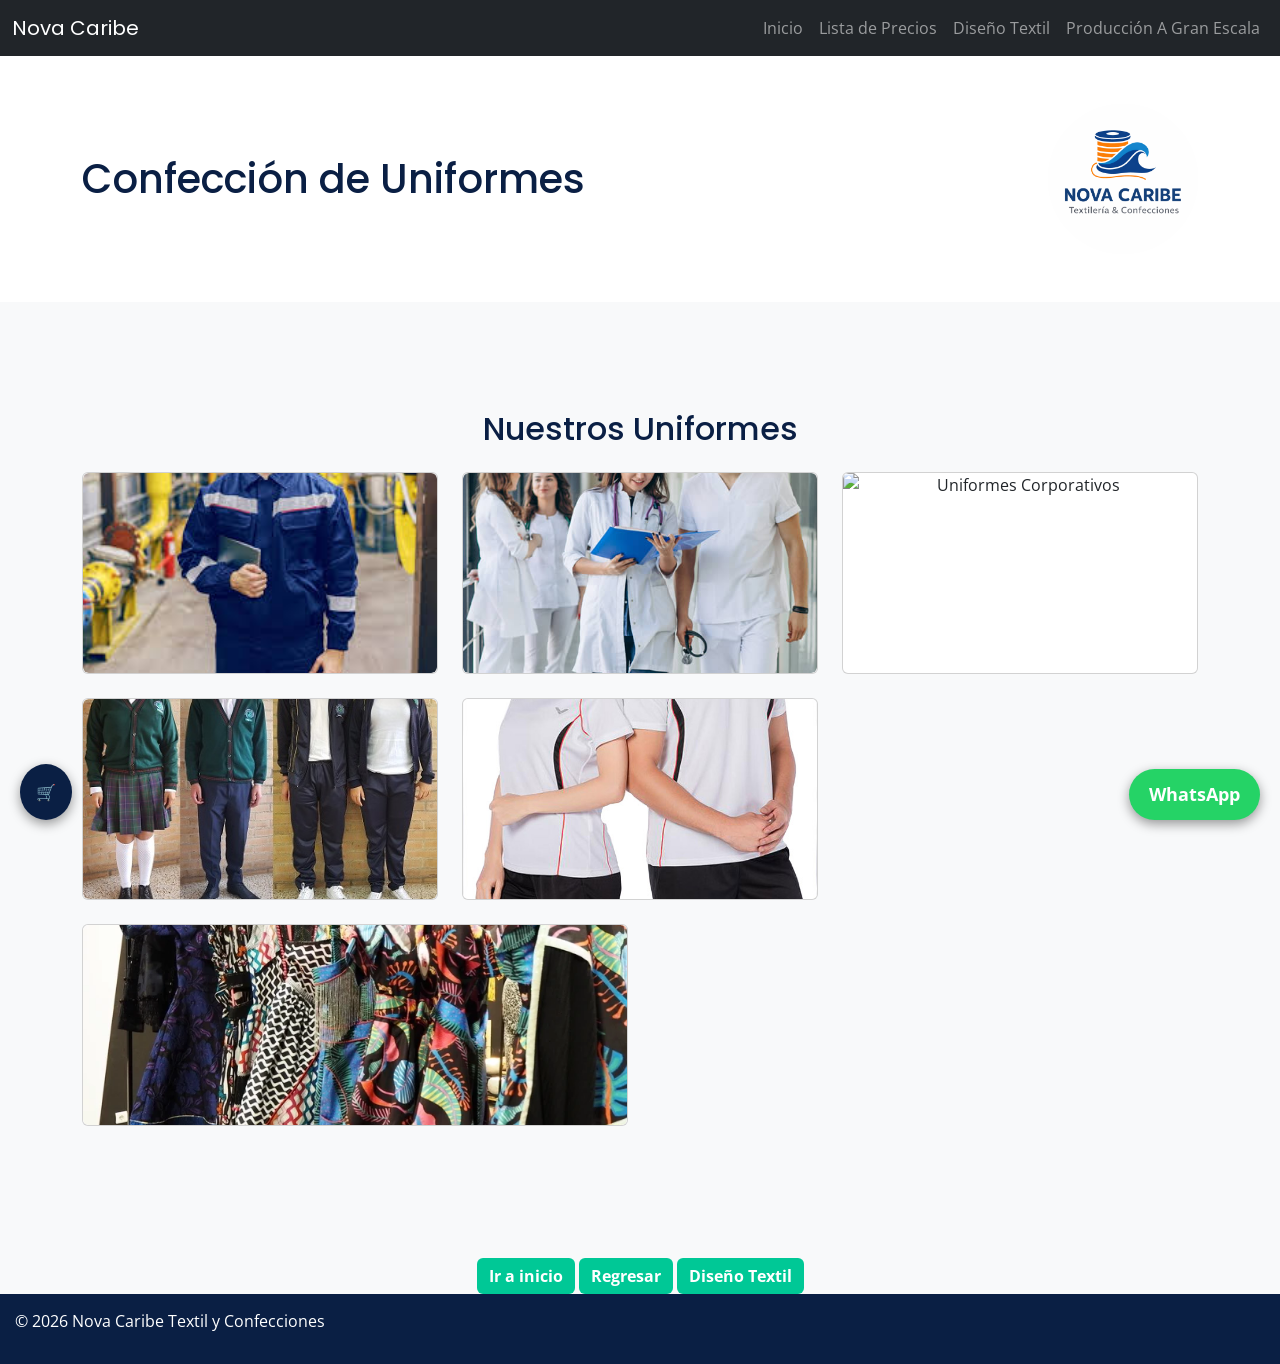
==== confeccion de uniformes.html @ 3a72842a "Add files via upload" ====
<!DOCTYPE html>
<html lang="es">
<head>
  <meta charset="UTF-8">
  <title>Confección de Uniformes - Nova Caribe</title>
  <!-- Bootstrap -->
  <link href="https://cdn.jsdelivr.net/npm/bootstrap@5.3.0/dist/css/bootstrap.min.css" rel="stylesheet">
  <!-- Google Fonts -->
  <link href="https://fonts.googleapis.com/css2?family=Poppins:wght@600&family=Open+Sans&display=swap" rel="stylesheet">
  <!-- Estilos propios -->
  <link rel="stylesheet" href="style.css">
</head>
<body>

<nav class="navbar navbar-expand-lg navbar-dark bg-dark">
  <div class="container-fluid">
    <!-- Nombre de la marca -->
    <a class="navbar-brand" href="#">Nova Caribe</a>

    <!-- Botón hamburguesa -->
    <button class="navbar-toggler" type="button" data-bs-toggle="collapse" data-bs-target="#menuHamburguesa" aria-controls="menuHamburguesa" aria-expanded="false" aria-label="Toggle navigation">
      <span class="navbar-toggler-icon"></span>
    </button>

    <!-- Opciones del menú -->
    <div class="collapse navbar-collapse" id="menuHamburguesa">
      <ul class="navbar-nav ms-auto mb-2 mb-lg-0">
        <li class="nav-item"><a class="nav-link" href="index.html">Inicio</a></li>
        <li class="nav-item"><a class="nav-link" href="precios.html">Lista de Precios</a></li>
        <li class="nav-item"><a class="nav-link" href="diseño textil.html">Diseño Textil</a></li>
        <li class="nav-item"><a class="nav-link" href="produccion-a-gran-escala.html">Producción A Gran Escala</a></li>

      </ul>
    </div>
  </div>
</nav>

  <!-- Hero -->
  <header class="bg-white">
    <div class="container py-5 d-flex align-items-center justify-content-between">
      <h1 class="mb-0">Confección de Uniformes</h1>
      <img src="logo nova caribe.jpg" alt="Logo Nova Caribe" 
           style="width:150px; height:150px; border-radius:50%; object-fit:cover;">
    </div>
  </header>

  <!-- Tarjetas de Uniformes -->
  <section class="container my-5">
    <h2 class="text-center mb-4">Nuestros Uniformes</h2>
    <div class="row text-center">

      <!-- Trabajos Pesados -->
      <div class="col-md-4 mb-4">
        <div class="card position-relative">
          <img src="pesados.jpg" alt="Uniformes Pesados" class="img-fluid rounded w-200" style="height:200px; object-fit:cover;">
          <div class="overlay bg-dark bg-opacity-75 text-center p-3">
            <h3 class="text-white mb-1">Trabajos Pesados</h3>
            <p class="text-white">Textiles de alta resistencia, telas de calidad mundial.</p>
            <div class="d-flex justify-content-center align-items-center mb-2">
              <button class="btn btn-sm btn-light" onclick="changeQuantity('pesados', -1)">-</button>
              <input type="text" id="qty-pesados" value="1" class="form-control form-control-sm mx-2 text-center" style="width:60px;" onblur="validateQuantity('pesados')">
              <button class="btn btn-sm btn-light" onclick="changeQuantity('pesados', 1)">+</button>
            </div>
            <button class="btn btn-sm btn-light mt-2" onclick="addToCart('Uniforme Pesado', 80000, document.getElementById('qty-pesados').value)">Agregar al carrito</button>
          </div>
        </div>
      </div>

      <!-- Medicina -->
      <div class="col-md-4 mb-4">
        <div class="card position-relative">
          <img src="medicos.jpg" alt="Uniformes Médicos" class="img-fluid rounded w-100" style="height:200px; object-fit:cover;">
          <div class="overlay bg-dark bg-opacity-75 text-center p-3">
            <h3 class="text-white mb-1">Medicina</h3>
            <p class="text-white">Telas suaves, cómodas y resistentes a lavados frecuentes.</p>
            <div class="d-flex justify-content-center align-items-center mb-2">
              <button class="btn btn-sm btn-light" onclick="changeQuantity('medicos', -1)">-</button>
              <input type="text" id="qty-medicos" value="1" class="form-control form-control-sm mx-2 text-center" style="width:60px;" onblur="validateQuantity('medicos')">
              <button class="btn btn-sm btn-light" onclick="changeQuantity('medicos', 1)">+</button>
            </div>
            <button class="btn btn-sm btn-light mt-2" onclick="addToCart('Uniforme Médico', 60000, document.getElementById('qty-medicos').value)">Agregar al carrito</button>
          </div>
        </div>
      </div>

      <!-- Corporativos -->
      <div class="col-md-4 mb-4">
        <div class="card position-relative">
          <img src="corporativos.jpg" alt="Uniformes Corporativos" class="img-fluid rounded w-100" style="height:200px; object-fit:cover;">
          <div class="overlay bg-dark bg-opacity-75 text-center p-3">
            <h3 class="text-white mb-1">Corporativos</h3>
            <p class="text-white">Diseño elegante con textiles premium para oficinas.</p>
            <div class="d-flex justify-content-center align-items-center mb-2">
              <button class="btn btn-sm btn-light" onclick="changeQuantity('corporativos', -1)">-</button>
              <input type="text" id="qty-corporativos" value="1" class="form-control form-control-sm mx-2 text-center" style="width:60px;" onblur="validateQuantity('corporativos')">
              <button class="btn btn-sm btn-light" onclick="changeQuantity('corporativos', 1)">+</button>
            </div>
            <button class="btn btn-sm btn-light mt-2" onclick="addToCart('Uniforme Corporativo', 70000, document.getElementById('qty-corporativos').value)">Agregar al carrito</button>
          </div>
        </div>
      </div>

      <!-- Escolares -->
      <div class="col-md-4 mb-4">
        <div class="card position-relative">
          <img src="escolares.jpg" alt="Uniformes Escolares" class="img-fluid rounded w-100" style="height:200px; object-fit:cover;">
          <div class="overlay bg-dark bg-opacity-75 text-center p-3">
            <h3 class="text-white mb-1">Escolares</h3>
            <p class="text-white">Telas duraderas y cómodas para uso diario.</p>
            <div class="d-flex justify-content-center align-items-center mb-2">
              <button class="btn btn-sm btn-light" onclick="changeQuantity('escolares', -1)">-</button>
              <input type="text" id="qty-escolares" value="1" class="form-control form-control-sm mx-2 text-center" style="width:60px;" onblur="validateQuantity('escolares')">
              <button class="btn btn-sm btn-light" onclick="changeQuantity('escolares', 1)">+</button>
            </div>
            <button class="btn btn-sm btn-light mt-2" onclick="addToCart('Uniforme Escolar', 40000, document.getElementById('qty-escolares').value)">Agregar al carrito</button>
          </div>
        </div>
      </div>

      <!-- Deportivos -->
      <div class="col-md-4 mb-4">
        <div class="card position-relative">
          <img src="deportivos.jpg" alt="Uniformes Deportivos" class="img-fluid rounded w-100" style="height:200px; object-fit:cover;">
          <div class="overlay bg-dark bg-opacity-75 text-center p-3">
            <h3 class="text-white mb-1">Deportivos</h3>
            <p class="text-white">Materiales transpirables y flexibles para alto rendimiento.</p>
            <div class="d-flex justify-content-center align-items-center mb-2">
              <button class="btn btn-sm btn-light" onclick="changeQuantity('deportivos', -1)">-</button>
              <input type="text" id="qty-deportivos" value="1" class="form-control form-control-sm mx-2 text-center" style="width:60px;" onblur="validateQuantity('deportivos')">
              <button class="btn btn-sm btn-light" onclick="changeQuantity('deportivos', 1)">+</button>
            </div>
            <button class="btn btn-sm btn-light mt-2" onclick="addToCart('Uniforme Deportivo', 50000, document.getElementById('qty-deportivos').value)">Agregar al carrito</button>
          </div>
        </div>
      </div>

<!-- Personalizados -->
<div class="col-md-6 mb-4">
  <div class="card position-relative">
    <img src="diseño.webp" alt="Diseño personalizado" 
         class="img-fluid rounded w-100" style="height:200px; object-fit:cover;">
    <div class="overlay bg-dark bg-opacity-75 text-center p-3">
      <h3 class="text-white mb-1">Diseño personalizado</h3>
      <button class="btn btn-light mt-2" onclick="mostrarFormulario()">
        Solicitar diseño
      </button>
    </div>
  </div>
</div>
</div> <!-- cierre del row del catálogo -->
</section> <!-- cierre de la sección catálogo -->

<!-- Formulario de solicitud de diseño -->
<section id="formulario-personalizado" class="container my-5" style="display:none;">
  <h2 class="text-center mb-4">Solicita tu diseño personalizado</h2>
  <form id="formPersonalizado" class="p-4 border rounded shadow-sm bg-light">
    <div class="mb-3">
      <label for="nombre" class="form-label">Nombre</label>
      <input type="text" class="form-control" id="nombre" required>
    </div>
    <div class="mb-3">
      <label for="telefono" class="form-label">Número de teléfono</label>
      <input type="tel" class="form-control" id="telefono" required>
    </div>
    <div class="mb-3">
      <label for="correo" class="form-label">Correo electrónico</label>
      <input type="email" class="form-control" id="correo" required>
    </div>
    <div class="mb-3">
      <label for="archivo" class="form-label">Sube tu archivo o idea aquí</label>
      <input type="file" class="form-control" id="archivo">
    </div>
    <button type="submit" class="btn btn-success">Enviar</button>
  </form>
  <div id="mensaje-gracias" class="alert alert-success mt-3" style="display:none;">
    ¡Gracias por tu solicitud! Pronto estaremos contactándote.
  </div>
</section>


    </div>
  </section> 

      <div class="text-center mt-4">
      <a href="index.html" class="btn btn-portafolio">Ir a inicio</a>
      <a href="portafolio.html" class="btn btn-portafolio">Regresar</a>
      <a href="diseño textil.html" class="btn btn-portafolio">Diseño Textil</a>
    </div>
  </div>

  <!-- Footer -->
  <footer>
    <p>&copy; 2026 Nova Caribe Textil y Confecciones</p>
  </footer>

  <!-- Bootstrap JS -->
  <script src="https://cdn.jsdelivr.net/npm/bootstrap@5.3.0/dist/js/bootstrap.bundle.min.js"></script>

  <!-- Botón de carrito fijo -->
  <div class="cart-btn">
    <button class="btn btn-dark rounded-circle p-3" 
            data-bs-toggle="offcanvas" 
            data-bs-target="#cartSidebar" 
            aria-controls="cartSidebar">
      🛒
    </button>
  </div>

    <!-- Sidebar del carrito -->
  <div class="offcanvas offcanvas-start" tabindex="-1" id="cartSidebar" aria-labelledby="cartSidebarLabel">
    <div class="offcanvas-header">
      <h5 class="offcanvas-title" id="cartSidebarLabel">Carrito de Compras</h5>
      <button type="button" class="btn-close text-reset" data-bs-dismiss="offcanvas" aria-label="Cerrar"></button>
    </div>
    <div class="offcanvas-body">
      <ul id="cart-items" class="list-group mb-3"></ul>
      <h6>Total: <span id="cart-total">$0</span></h6>
      <button id="checkout-btn" class="btn btn-success w-100 mt-3">Ir a pagar</button>
    </div>
  </div>

  <!-- Script de cantidades, multiplicación y eliminación -->
<script>
  let cart = [];

  // Agregar producto al carrito
  function addToCart(nombre, precio, cantidad = 1) {
    cantidad = parseInt(cantidad);
    const existing = cart.find(item => item.nombre === nombre);
    if (existing) {
      existing.cantidad += cantidad;
    } else {
      cart.push({ nombre, precio, cantidad });
    }
    renderCart();
    mostrarNotificacion(`${nombre} agregado`, "success");
  }

  // Aumentar cantidad
  function increaseQuantity(index) {
    cart[index].cantidad += 1;
    renderCart();
    mostrarNotificacion(`${cart[index].nombre} agregado`, "success");
  }

  // Disminuir cantidad
  function decreaseQuantity(index) {
    if (cart[index].cantidad > 1) {
      cart[index].cantidad -= 1;
      mostrarNotificacion(`${cart[index].nombre} eliminado (1 unidad)`, "warning");
    } else {
      const eliminado = cart[index].nombre;
      cart.splice(index, 1);
      mostrarNotificacion(`${eliminado} eliminado`, "danger");
    }
    renderCart();
  }

  // Renderizar carrito
  function renderCart() {
    const cartItems = document.getElementById('cart-items');
    const cartTotal = document.getElementById('cart-total');
    cartItems.innerHTML = '';
    let total = 0;

    cart.forEach((item, index) => {
      total += item.precio * item.cantidad;

      const li = document.createElement('li');
      li.className = 'list-group-item';
      li.innerHTML = `
        <div class="d-flex justify-content-between align-items-center">
          <!-- Nombre del producto -->
          <div class="flex-fill text-start"><strong>${item.nombre}</strong></div>

          <!-- Control de cantidad -->
          <div class="d-flex align-items-center justify-content-center" style="width:120px;">
            <button class="btn btn-sm btn-outline-secondary" onclick="decreaseQuantity(${index})">-</button>
            <span class="mx-2">${item.cantidad}</span>
            <button class="btn btn-sm btn-outline-secondary" onclick="increaseQuantity(${index})">+</button>
          </div>

          <!-- Precio -->
          <div class="text-end" style="width:100px;">$${item.precio * item.cantidad}</div>
        </div>
      `;
      cartItems.appendChild(li);
    });

    cartTotal.textContent = `$${total}`;
  }

  // Pasarela de pagos (Wompi)
  document.getElementById('checkout-btn').addEventListener('click', () => {
    window.location.href = "https://checkout.wompi.co/l/VPOS_uGVCVh";
  });

  // Notificaciones
  function mostrarNotificacion(mensaje, tipo = "info") {
    const contenedor = document.getElementById("notificaciones");
    const alerta = document.createElement("div");
    alerta.className = `alert alert-${tipo} alert-dismissible fade show shadow-sm`;
    alerta.role = "alert";
    alerta.innerHTML = `
      ${mensaje}
      <button type="button" class="btn-close" data-bs-dismiss="alert" aria-label="Close"></button>
    `;
    contenedor.appendChild(alerta);

    setTimeout(() => {
      alerta.classList.remove("show");
      alerta.classList.add("hide");
      alerta.remove();
    }, 3000);
  }
</script>

<script>
  function mostrarFormulario() {
    document.getElementById('formulario-personalizado').style.display = 'block';
    window.scrollTo({ top: document.getElementById('formulario-personalizado').offsetTop, behavior: 'smooth' });
  }

  document.getElementById('formPersonalizado').addEventListener('submit', function(e) {
    e.preventDefault();

    // Capturar datos
    const nombre = document.getElementById('nombre').value;
    const telefono = document.getElementById('telefono').value;
    const correo = document.getElementById('correo').value;
    const archivo = document.getElementById('archivo').value;

    // Guardar en localStorage
    const solicitud = { nombre, telefono, correo, archivo, fecha: new Date().toLocaleString() };
    let solicitudes = JSON.parse(localStorage.getItem('solicitudes')) || [];
    solicitudes.push(solicitud);
    localStorage.setItem('solicitudes', JSON.stringify(solicitudes));

    // Mostrar mensaje de agradecimiento
    document.getElementById('formPersonalizado').style.display = 'none';
    document.getElementById('mensaje-gracias').style.display = 'block';
  });
</script> 
<div id="notificaciones" class="position-fixed top-0 end-0 p-3" style="z-index: 1050;"></div>

<script>
function mostrarNotificacion(mensaje, tipo = "info") {
  const contenedor = document.getElementById("notificaciones");
  const alerta = document.createElement("div");
  alerta.className = `alert alert-${tipo} alert-dismissible fade show shadow-sm`;
  alerta.role = "alert";
  alerta.innerHTML = `
    ${mensaje}
    <button type="button" class="btn-close" data-bs-dismiss="alert" aria-label="Close"></button>
  `;
  contenedor.appendChild(alerta);

  setTimeout(() => {
    alerta.classList.remove("show");
    alerta.classList.add("hide");
    alerta.remove();
  }, 3000);
}
</script>

  <!-- Bootstrap JS -->
  <script src="https://cdn.jsdelivr.net/npm/bootstrap@5.3.0/dist/js/bootstrap.bundle.min.js"></script>
<a href="https://wa.me/573007767691" target="_blank" class="whatsapp-btn">
  WhatsApp
</a>

</body>
</html>
---- style.css ----
/* Tipografías */
body {
  font-family: 'Open Sans', sans-serif;
  background-color: #f8f9fa;
  color: #0A1F44;
  margin: 0;
  padding: 0;
}

h1, h2, h3, h4 {
  font-family: 'Poppins', sans-serif;
  color: #0A1F44;
}

/* Navbar */
.navbar {
  background-color: #0A1F44;
}

.navbar-brand {
  font-family: 'Poppins', sans-serif;
  color: #FFFFFF !important; 
}


/* Botón Portafolio */
.btn-portafolio {
  background-color: #00C896;
  color: #FFFFFF;
  font-weight: bold;
  border: none;
}

.btn-portafolio:hover {
  background-color: #0A1F44;
  color: #FFFFFF;
}

/* Secciones */
section {
  padding: 60px 20px;
}

/* Footer */
footer {
  background-color: #0A1F44;
  color: #FFFFFF;
  text-align: center;
  padding: 15px;
}

/* Tarjetas y botones: sombra solo en hover */
.card,
a.btn {
  box-shadow: none;
  transition: box-shadow 0.3s ease;
}

.card:hover,
a.btn:hover {
  box-shadow: 0 4px 12px rgba(0,0,0,0.4);
}

/* Tarjetas en fila con overlay oculto */
.card {
  position: relative;
  overflow: hidden;
}

/* Rectángulo negro oculto por defecto */
.overlay {
  position: absolute;
  bottom: 0;
  left: 0;
  width: 100%;
  opacity: 0;
  transition: opacity 0.3s ease;
}

/* Mostrar overlay solo al pasar el cursor */
.card:hover .overlay {
  opacity: 1;
}
p {
  text-align: justify;
}

/* Botón flotante de WhatsApp */
.whatsapp-btn {
  position: fixed;
  bottom: 80px;   /* separación del borde inferior, antes del footer */
  right: 20px;    /* separación del borde derecho */
  background-color: #25D366; /* color oficial de WhatsApp */
  color: #FFFFFF;
  font-size: 18px;
  font-weight: bold;
  padding: 12px 20px;
  border-radius: 30px;
  text-decoration: none;
  box-shadow: 0 4px 12px rgba(0,0,0,0.4);
  transition: background-color 0.3s ease;
  z-index: 1000; /* asegura que quede encima de otros elementos */
}

.whatsapp-btn:hover {
  background-color: #128C7E; /* tono más oscuro al pasar el cursor */
  color: #FFFFFF;
}
/* Botón flotante del carrito */
.cart-btn {
  position: fixed;
  bottom: 80px;   /* igual que el botón de WhatsApp */
  left: 20px;     /* separación del borde izquierdo */
  z-index: 1000;  /* asegura que quede encima */
}

.cart-btn button {
  background-color: #0A1F44; /* azul oscuro para mantener la sintonía */
  color: #FFFFFF;
  border: none;
  box-shadow: 0 4px 12px rgba(0,0,0,0.4);
  transition: background-color 0.3s ease;
}

.cart-btn button:hover {
  background-color: #00C896; /* verde de tu paleta */
  color: #FFFFFF;
}
/* Estilos para la tabla de precios */
.table td, .table th {
  padding: 1.5rem;       /* más espacio interno en cada celda */
  vertical-align: middle; /* centra el contenido verticalmente */
  font-size: 1.1rem;     /* texto un poco más grande */
}

.table {
  border-radius: 15px;   /* esquinas redondeadas */
  overflow: hidden;
}

.card .table {
  margin-bottom: 0;      /* elimina espacio extra dentro del card */
}
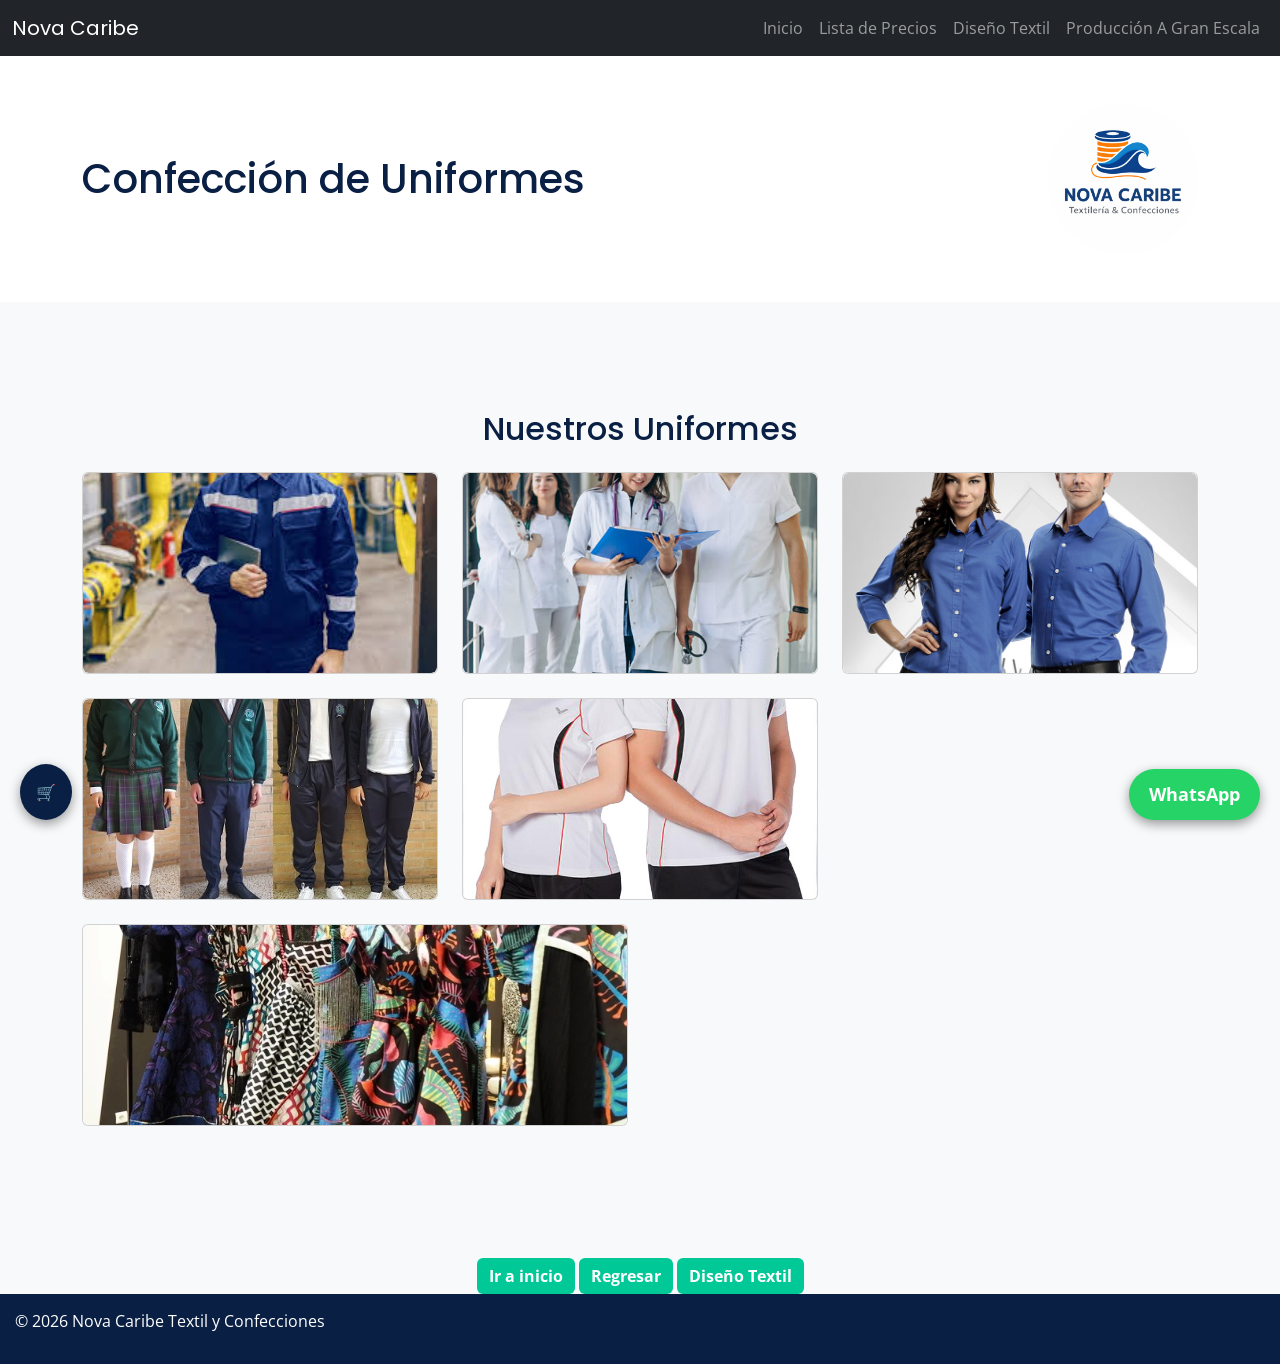
==== commit dcaf6ade: "Update print statement from 'Hello' to 'Goodbye'" ====
--- a/confeccion de uniformes.html
+++ b/confeccion de uniformes.html
@@ -86,7 +86,7 @@
       <!-- Corporativos -->
       <div class="col-md-4 mb-4">
         <div class="card position-relative">
-          <img src="corporativos.jpg" alt="Uniformes Corporativos" class="img-fluid rounded w-100" style="height:200px; object-fit:cover;">
+          <img src="Corporativos.jpg" alt="Uniformes Corporativos" class="img-fluid rounded w-100" style="height:200px; object-fit:cover;">
           <div class="overlay bg-dark bg-opacity-75 text-center p-3">
             <h3 class="text-white mb-1">Corporativos</h3>
             <p class="text-white">Diseño elegante con textiles premium para oficinas.</p>
@@ -370,4 +370,4 @@
 </a>
 
 </body>
-</html>+</html>
